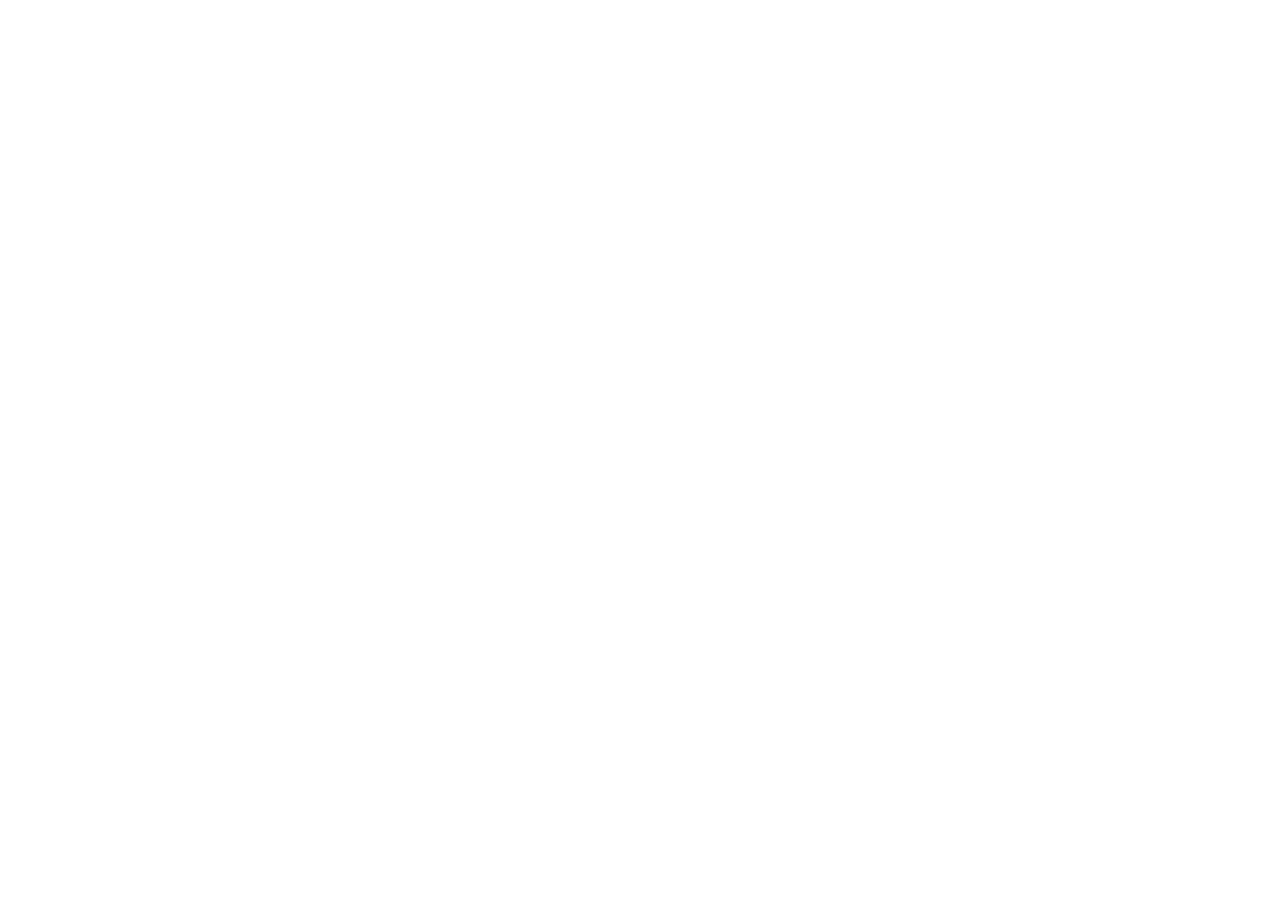
==== docs/index.html @ 1cbd79d4 "docs add" ====
<!doctype html><html lang="en"><head><meta charset="utf-8"/><link rel="icon" href="/favicon.ico"/><meta name="viewport" content="width=device-width,initial-scale=1"/><meta name="theme-color" content="#000000"/><meta name="description" content="Web site created using create-react-app"/><link rel="apple-touch-icon" href="/logo192.png"/><link rel="manifest" href="/manifest.json"/><link rel="stylesheet" href="https://cdnjs.cloudflare.com/ajax/libs/animate.css/4.1.1/animate.min.css"/><title>GifsGridExperte</title><link href="/static/css/main.4db45bf3.chunk.css" rel="stylesheet"></head><body><noscript>You need to enable JavaScript to run this app.</noscript><div id="root"></div><script>!function(e){function r(r){for(var n,p,f=r[0],i=r[1],l=r[2],c=0,s=[];c<f.length;c++)p=f[c],Object.prototype.hasOwnProperty.call(o,p)&&o[p]&&s.push(o[p][0]),o[p]=0;for(n in i)Object.prototype.hasOwnProperty.call(i,n)&&(e[n]=i[n]);for(a&&a(r);s.length;)s.shift()();return u.push.apply(u,l||[]),t()}function t(){for(var e,r=0;r<u.length;r++){for(var t=u[r],n=!0,f=1;f<t.length;f++){var i=t[f];0!==o[i]&&(n=!1)}n&&(u.splice(r--,1),e=p(p.s=t[0]))}return e}var n={},o={1:0},u=[];function p(r){if(n[r])return n[r].exports;var t=n[r]={i:r,l:!1,exports:{}};return e[r].call(t.exports,t,t.exports,p),t.l=!0,t.exports}p.m=e,p.c=n,p.d=function(e,r,t){p.o(e,r)||Object.defineProperty(e,r,{enumerable:!0,get:t})},p.r=function(e){"undefined"!=typeof Symbol&&Symbol.toStringTag&&Object.defineProperty(e,Symbol.toStringTag,{value:"Module"}),Object.defineProperty(e,"__esModule",{value:!0})},p.t=function(e,r){if(1&r&&(e=p(e)),8&r)return e;if(4&r&&"object"==typeof e&&e&&e.__esModule)return e;var t=Object.create(null);if(p.r(t),Object.defineProperty(t,"default",{enumerable:!0,value:e}),2&r&&"string"!=typeof e)for(var n in e)p.d(t,n,function(r){return e[r]}.bind(null,n));return t},p.n=function(e){var r=e&&e.__esModule?function(){return e.default}:function(){return e};return p.d(r,"a",r),r},p.o=function(e,r){return Object.prototype.hasOwnProperty.call(e,r)},p.p="/";var f=this["webpackJsonpgif-expert-app"]=this["webpackJsonpgif-expert-app"]||[],i=f.push.bind(f);f.push=r,f=f.slice();for(var l=0;l<f.length;l++)r(f[l]);var a=i;t()}([])</script><script src="/static/js/2.95a11297.chunk.js"></script><script src="/static/js/main.98b855d0.chunk.js"></script></body></html>
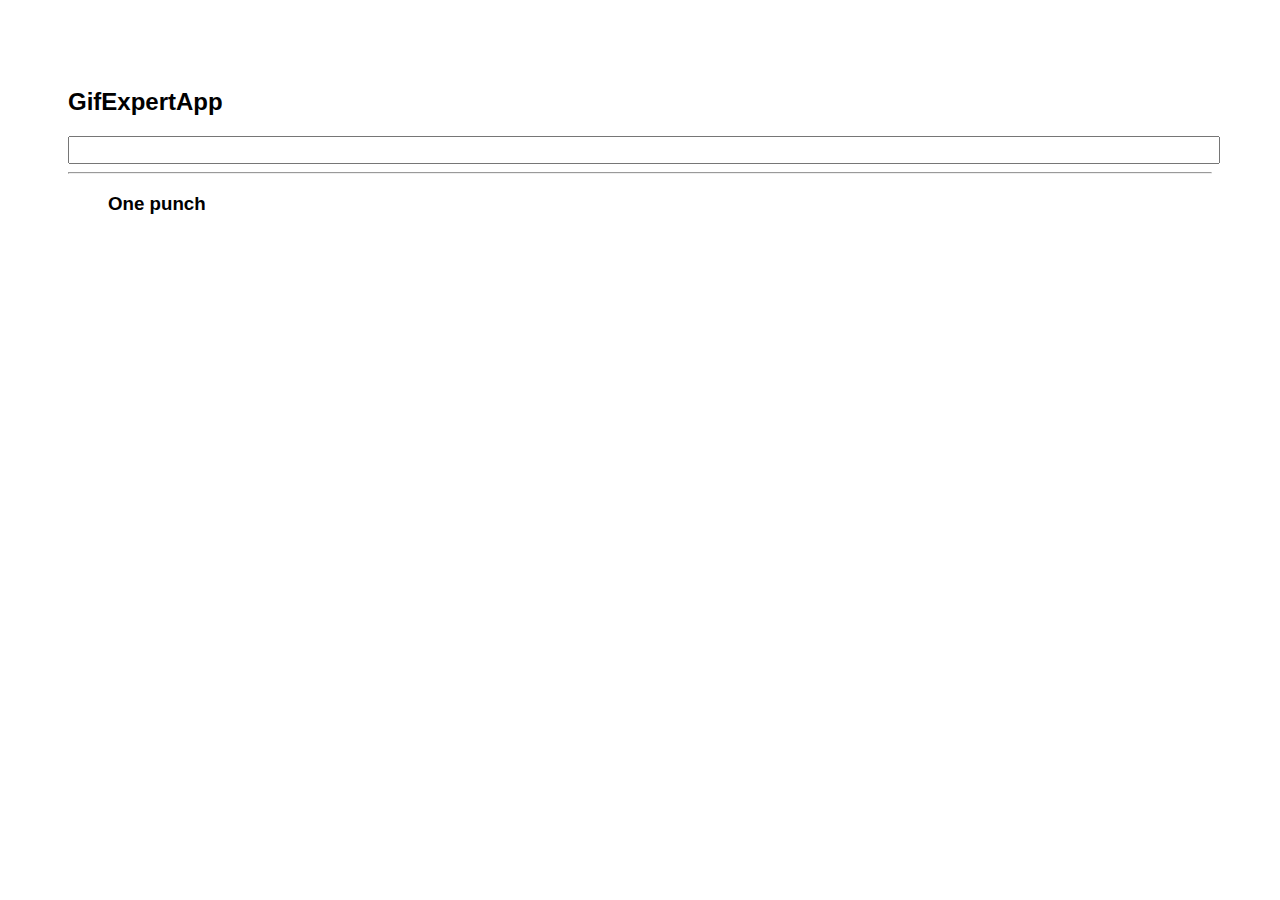
==== commit 5c86fec5: "index.html actualizado" ====
--- a/docs/index.html
+++ b/docs/index.html
@@ -1 +1,99 @@
-<!doctype html><html lang="en"><head><meta charset="utf-8"/><link rel="icon" href="/favicon.ico"/><meta name="viewport" content="width=device-width,initial-scale=1"/><meta name="theme-color" content="#000000"/><meta name="description" content="Web site created using create-react-app"/><link rel="apple-touch-icon" href="/logo192.png"/><link rel="manifest" href="/manifest.json"/><link rel="stylesheet" href="https://cdnjs.cloudflare.com/ajax/libs/animate.css/4.1.1/animate.min.css"/><title>GifsGridExperte</title><link href="/static/css/main.4db45bf3.chunk.css" rel="stylesheet"></head><body><noscript>You need to enable JavaScript to run this app.</noscript><div id="root"></div><script>!function(e){function r(r){for(var n,p,f=r[0],i=r[1],l=r[2],c=0,s=[];c<f.length;c++)p=f[c],Object.prototype.hasOwnProperty.call(o,p)&&o[p]&&s.push(o[p][0]),o[p]=0;for(n in i)Object.prototype.hasOwnProperty.call(i,n)&&(e[n]=i[n]);for(a&&a(r);s.length;)s.shift()();return u.push.apply(u,l||[]),t()}function t(){for(var e,r=0;r<u.length;r++){for(var t=u[r],n=!0,f=1;f<t.length;f++){var i=t[f];0!==o[i]&&(n=!1)}n&&(u.splice(r--,1),e=p(p.s=t[0]))}return e}var n={},o={1:0},u=[];function p(r){if(n[r])return n[r].exports;var t=n[r]={i:r,l:!1,exports:{}};return e[r].call(t.exports,t,t.exports,p),t.l=!0,t.exports}p.m=e,p.c=n,p.d=function(e,r,t){p.o(e,r)||Object.defineProperty(e,r,{enumerable:!0,get:t})},p.r=function(e){"undefined"!=typeof Symbol&&Symbol.toStringTag&&Object.defineProperty(e,Symbol.toStringTag,{value:"Module"}),Object.defineProperty(e,"__esModule",{value:!0})},p.t=function(e,r){if(1&r&&(e=p(e)),8&r)return e;if(4&r&&"object"==typeof e&&e&&e.__esModule)return e;var t=Object.create(null);if(p.r(t),Object.defineProperty(t,"default",{enumerable:!0,value:e}),2&r&&"string"!=typeof e)for(var n in e)p.d(t,n,function(r){return e[r]}.bind(null,n));return t},p.n=function(e){var r=e&&e.__esModule?function(){return e.default}:function(){return e};return p.d(r,"a",r),r},p.o=function(e,r){return Object.prototype.hasOwnProperty.call(e,r)},p.p="/";var f=this["webpackJsonpgif-expert-app"]=this["webpackJsonpgif-expert-app"]||[],i=f.push.bind(f);f.push=r,f=f.slice();for(var l=0;l<f.length;l++)r(f[l]);var a=i;t()}([])</script><script src="/static/js/2.95a11297.chunk.js"></script><script src="/static/js/main.98b855d0.chunk.js"></script></body></html>+<!doctype html>
+<html lang="en">
+
+<head>
+    <meta charset="utf-8" />
+    <link rel="icon" href="./favicon.ico" />
+    <meta name="viewport" content="width=device-width,initial-scale=1" />
+    <meta name="theme-color" content="#000000" />
+    <meta name="description" content="Web site created using create-react-app" />
+    <link rel="apple-touch-icon" href="./logo192.png" />
+    <link rel="manifest" href="./manifest.json" />
+    <link rel="stylesheet" href="https://cdnjs.cloudflare.com/ajax/libs/animate.css/4.1.1/animate.min.css" />
+    <title>GifsGridExperte</title>
+    <link href="./static/css/main.4db45bf3.chunk.css" rel="stylesheet">
+</head>
+
+<body><noscript>You need to enable JavaScript to run this app.</noscript>
+    <div id="root"></div>
+    <script>
+        ! function (e) {
+            function r(r) {
+                for (var n, p, f = r[0], i = r[1], l = r[2], c = 0, s = []; c < f.length; c++) p = f[c], Object
+                    .prototype.hasOwnProperty.call(o, p) && o[p] && s.push(o[p][0]), o[p] = 0;
+                for (n in i) Object.prototype.hasOwnProperty.call(i, n) && (e[n] = i[n]);
+                for (a && a(r); s.length;) s.shift()();
+                return u.push.apply(u, l || []), t()
+            }
+
+            function t() {
+                for (var e, r = 0; r < u.length; r++) {
+                    for (var t = u[r], n = !0, f = 1; f < t.length; f++) {
+                        var i = t[f];
+                        0 !== o[i] && (n = !1)
+                    }
+                    n && (u.splice(r--, 1), e = p(p.s = t[0]))
+                }
+                return e
+            }
+            var n = {},
+                o = {
+                    1: 0
+                },
+                u = [];
+
+            function p(r) {
+                if (n[r]) return n[r].exports;
+                var t = n[r] = {
+                    i: r,
+                    l: !1,
+                    exports: {}
+                };
+                return e[r].call(t.exports, t, t.exports, p), t.l = !0, t.exports
+            }
+            p.m = e, p.c = n, p.d = function (e, r, t) {
+                p.o(e, r) || Object.defineProperty(e, r, {
+                    enumerable: !0,
+                    get: t
+                })
+            }, p.r = function (e) {
+                "undefined" != typeof Symbol && Symbol.toStringTag && Object.defineProperty(e, Symbol.toStringTag, {
+                    value: "Module"
+                }), Object.defineProperty(e, "__esModule", {
+                    value: !0
+                })
+            }, p.t = function (e, r) {
+                if (1 & r && (e = p(e)), 8 & r) return e;
+                if (4 & r && "object" == typeof e && e && e.__esModule) return e;
+                var t = Object.create(null);
+                if (p.r(t), Object.defineProperty(t, "default", {
+                        enumerable: !0,
+                        value: e
+                    }), 2 & r && "string" != typeof e)
+                    for (var n in e) p.d(t, n, function (r) {
+                        return e[r]
+                    }.bind(null, n));
+                return t
+            }, p.n = function (e) {
+                var r = e && e.__esModule ? function () {
+                    return e.default
+                } : function () {
+                    return e
+                };
+                return p.d(r, "a", r), r
+            }, p.o = function (e, r) {
+                return Object.prototype.hasOwnProperty.call(e, r)
+            }, p.p = "/";
+            var f = this["webpackJsonpgif-expert-app"] = this["webpackJsonpgif-expert-app"] || [],
+                i = f.push.bind(f);
+            f.push = r, f = f.slice();
+            for (var l = 0; l < f.length; l++) r(f[l]);
+            var a = i;
+            t()
+        }([])
+    </script>
+    <script src="./static/js/2.95a11297.chunk.js"></script>
+    <script src="./static/js/main.98b855d0.chunk.js"></script>
+</body>
+
+</html>--- a/docs/static/css/main.4db45bf3.chunk.css
+++ b/docs/static/css/main.4db45bf3.chunk.css
@@ -0,0 +1,2 @@
+*{font-family:Helvetica,Arial,sans-serif}img{max-width:100%}body{padding:60px}input{color:grey;font-size:1.2rem;width:100%}.card-grid{text-align:center;justify-items:auto}.contenedor{width:220px;height:200px}.card{-webkit-align-content:center;align-content:center;border:2.5px solid grey;border-radius:6px;overflow:hidden;margin-bottom:10px;margin-right:10px;background-color:#b8860b}.card p{text-align:center;font-family:"Lucida Sans","sans-serif"}.card img{max-width:180px}
+/*# sourceMappingURL=main.4db45bf3.chunk.css.map */